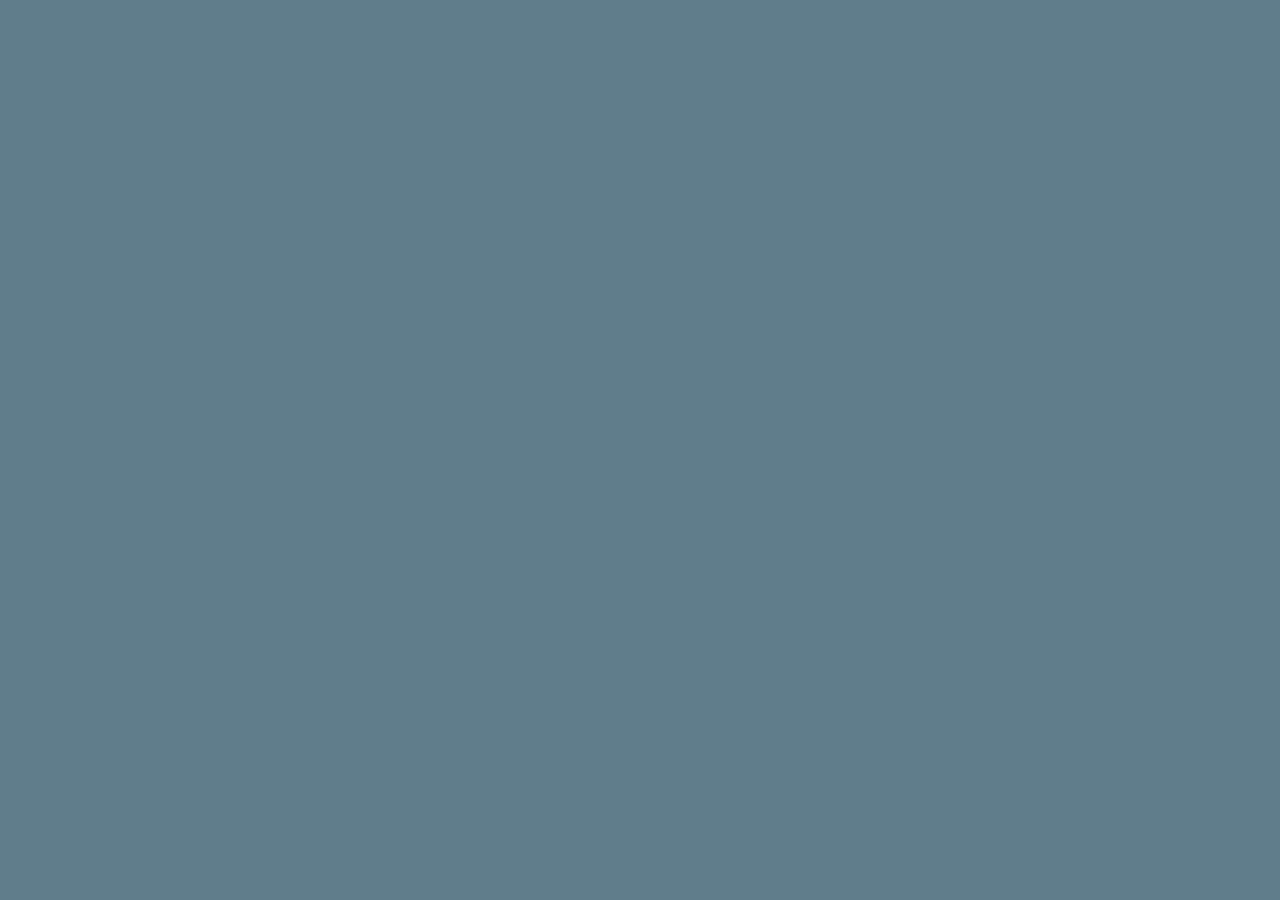
==== src/main/webapp/index.html @ 5eed4f97 "first" ====
<!DOCTYPE html>
<html >
<head>
   <meta charset="utf-8">
   <title>Guia de Séries</title>
   <meta name="viewport" content="width=device-width" />
   <link rel="stylesheet" type="text/css" href="lib/angular/angular-material.min.css">
   <link rel="stylesheet" href="css/style.css">
   <script src="lib/angular/angular.min.js"></script>
   <script src="lib/angular/angular-material.min.js"></script>
   <script src="lib/angular/angular-animate.min.js"></script>
   <script src="lib/angular/angular-aria.min.js"></script>
   <script src="lib/angular/angular-messages.min.js"></script>
   <script src="js/guiaController.js"></script>
</head>

<body ng-app="guiaDeSeries" >

 <div ui-view></div>
</body>

</html>
---- src/main/webapp/css/style.css ----
content h1:first-child {
  margin-top: 0; }

  body {
    background: #607D8B;
  }

  html {
    background-color: #607D8B;
  }

  #coluna {
    height: 100%;
    background-color: black;
  }

  #breakline {
    color: transparent;
    width: 100%;

  }

  #menu {
    height: 100%;
    background-color: black;
  }

  #formulario {
    background:transparent;border:none
  }

  #body {
    background-color: #607D8B;
  }

  #coluna > section > md-sidenav > md-toolbar {
    background-color: #37474F;
    min-height: 5px;
    height: 49px;
  }

  #coluna > section > md-sidenav {
    background-color: #607D8B;
  }

  #coluna > section > md-sidenav > md-content {
    background-color: #607D8B;

  }

  #box {
    background-color: #455A64;
  }

  .md-card-image {
    margin-top: 3px;
    align-self: center;
    height: 400px;
    width: 270px;
  }

  #myBtn {
    background-color: #208772;
    font-size: 10px;
    text-align: center;
    justify-content: center;
    color: white;
  }

  #myBtn2 {
    font-size: 10px;
    text-align: center;
    justify-content: center;
    background-color: #FF3C3C;
  }

  .md-input-container {
    margin-right: 10px;
    background-color: white
  }

  #label {
    color: cyan;

  }

  .dialogdemoBasicUsage #popupContainer {
    position: relative; }

    .dialogdemoBasicUsage .footer {
      width: 100%;
      text-align: center;
      margin-left: 20px; }

      .dialogdemoBasicUsage .footer, .dialogdemoBasicUsage .footer > code {
        font-size: 0.8em;
        margin-top: 50px; }

        .dialogdemoBasicUsage button {
          width: 200px; }

          .dialogdemoBasicUsage div#status {
            color: #c60008; }

            .dialogdemoBasicUsage .dialog-demo-prerendered md-checkbox {
              margin-bottom: 0; }

              md-tabs > md-tabs-wrapper {
                background-color: #37474F;
              }

              md-tabs > md-tabs-content-wrapper {
                background-color: #607D8B;
                width: 100%;
              }

              md-tabs > md-tabs-wrapper > md-tabs-canvas > md-pagination-wrapper > md-tab-item:not([disabled]) {
                color: white;
              }

              md-tabs > md-tabs-wrapper > md-tabs-canvas > md-pagination-wrapper > md-tab-item:not([disabled]).md-active, md-tabs > md-tabs-wrapper > md-tabs-canvas > md-pagination-wrapper > md-tab-item:not([disabled]).md-active md-icon, md-tabs.md-accent > md-tabs-wrapper > md-tabs-canvas > md-pagination-wrapper > md-tab-item:not([disabled]).md-active md-icon, md-tabs.md-default-theme.md-accent > md-tabs-wrapper > md-tabs-canvas > md-pagination-wrapper > md-tab-item:not([disabled]).md-focused, md-tabs.md-default-theme.md-accent > md-tabs-wrapper > md-tabs-canvas > md-pagination-wrapper > md-tab-item:not([disabled]).md-focused md-icon {
                color: #69F0AE !important;
              }

              #alerta {
                align-self: center;
                border: 5px;
                margin: 5px;
              }
            }
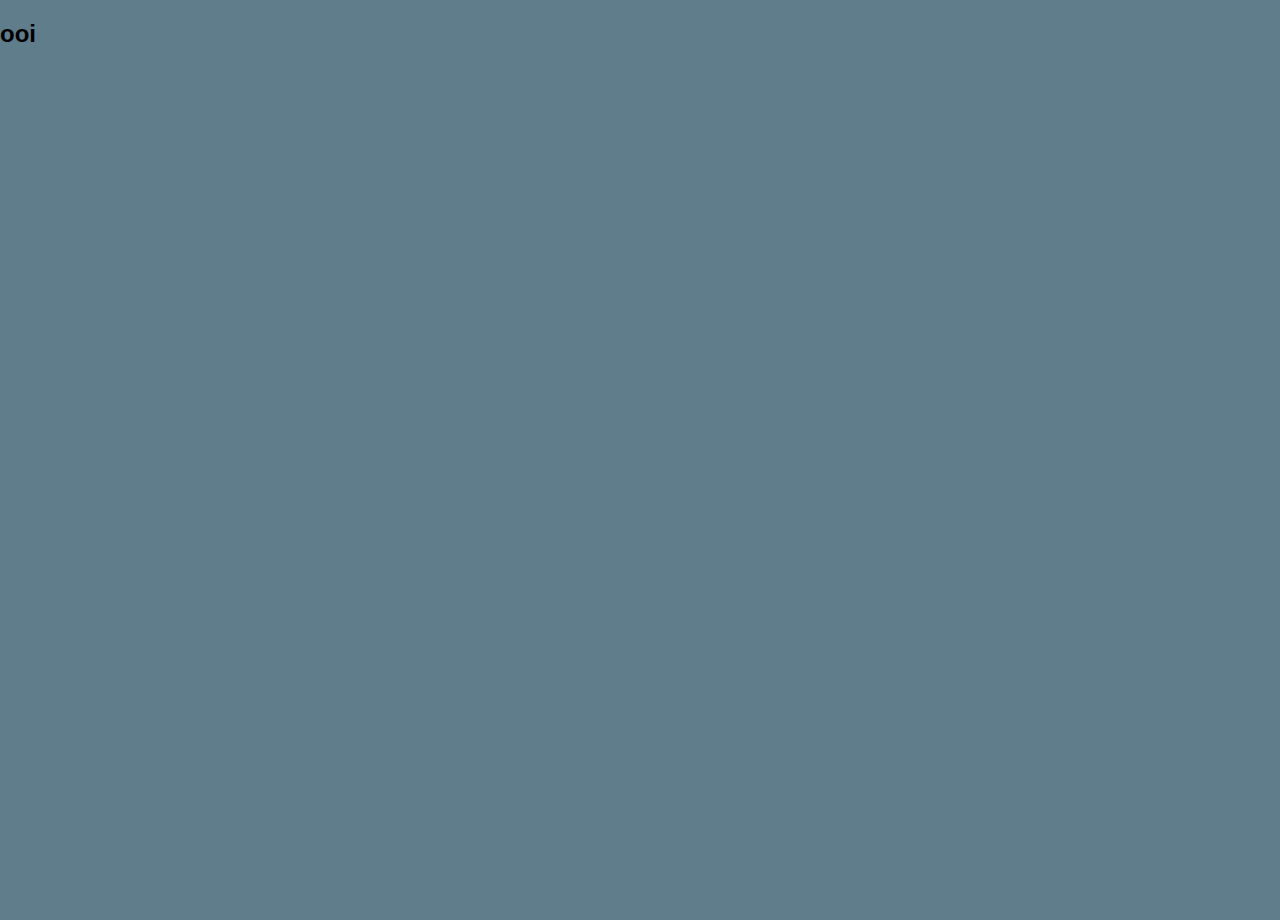
==== commit 7810782d: "dels meajudam" ====
--- a/src/main/webapp/index.html
+++ b/src/main/webapp/index.html
@@ -5,18 +5,24 @@
    <title>Guia de Séries</title>
    <meta name="viewport" content="width=device-width" />
    <link rel="stylesheet" type="text/css" href="lib/angular/angular-material.min.css">
+
    <link rel="stylesheet" href="css/style.css">
    <script src="lib/angular/angular.min.js"></script>
    <script src="lib/angular/angular-material.min.js"></script>
    <script src="lib/angular/angular-animate.min.js"></script>
    <script src="lib/angular/angular-aria.min.js"></script>
    <script src="lib/angular/angular-messages.min.js"></script>
+   <script src="https://cdnjs.cloudflare.com/ajax/libs/angular-ui-router/1.0.3/angular-ui-router.min.js"></script>
+   <script src="js/guia.js"></script>
    <script src="js/guiaController.js"></script>
+
 </head>
 
 <body ng-app="guiaDeSeries" >
+ <h2> ooi </h2>
+  <div ui-view></div>
 
- <div ui-view></div>
+
 </body>
 
 </html>
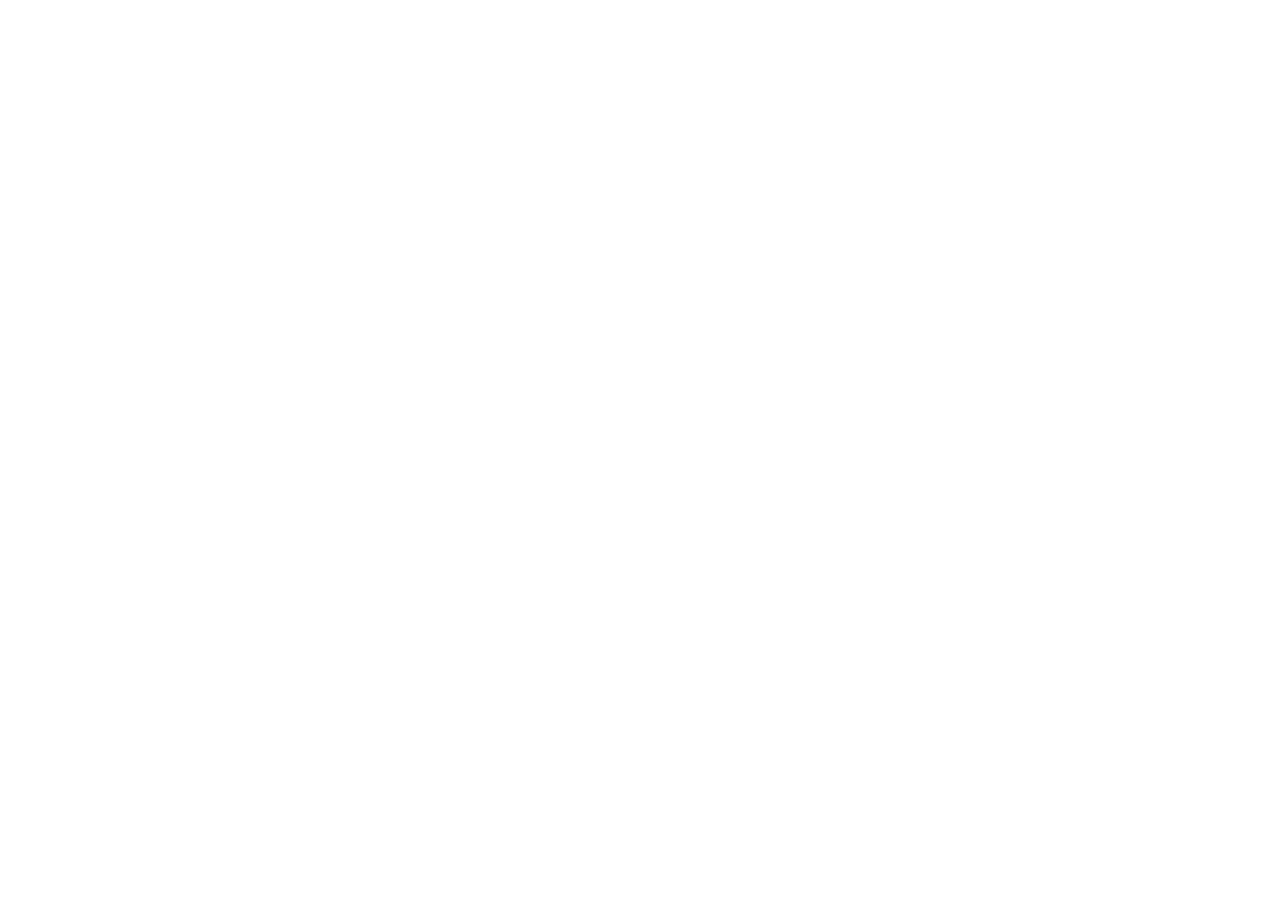
==== commit 0226a8bc: "uui" ====
--- a/src/main/webapp/index.html
+++ b/src/main/webapp/index.html
@@ -4,24 +4,21 @@
    <meta charset="utf-8">
    <title>Guia de Séries</title>
    <meta name="viewport" content="width=device-width" />
-   <link rel="stylesheet" type="text/css" href="lib/angular/angular-material.min.css">
+   <script src="https://ajax.googleapis.com/ajax/libs/angularjs/1.6.4/angular.min.js" ></script>
+   <script src="https://ajax.googleapis.com/ajax/libs/angularjs/1.6.4/angular-animate.min.js"></script>
+   <script src="https://ajax.googleapis.com/ajax/libs/angularjs/1.6.4/angular-aria.min.js"></script>
+   <script src="https://ajax.googleapis.com/ajax/libs/angularjs/1.6.4/angular-messages.min.js"></script>
 
-   <link rel="stylesheet" href="css/style.css">
-   <script src="lib/angular/angular.min.js"></script>
-   <script src="lib/angular/angular-material.min.js"></script>
-   <script src="lib/angular/angular-animate.min.js"></script>
-   <script src="lib/angular/angular-aria.min.js"></script>
-   <script src="lib/angular/angular-messages.min.js"></script>
+   <!-- Angular Material Library -->
+   <script src="https://ajax.googleapis.com/ajax/libs/angular_material/1.1.0/angular-material.min.js"></script>
    <script src="https://cdnjs.cloudflare.com/ajax/libs/angular-ui-router/1.0.3/angular-ui-router.min.js"></script>
-   <script src="js/guia.js"></script>
-   <script src="js/guiaController.js"></script>
-
+   <script src="/js/guia.js"></script>
+   <script src="/js/guiaController.js"></script>
 </head>
 
-<body ng-app="guiaDeSeries" >
- <h2> ooi </h2>
-  <div ui-view></div>
+<body ng-app='guiaDeSeries'>
 
+   <div ui-view></div>
 
 </body>
 
